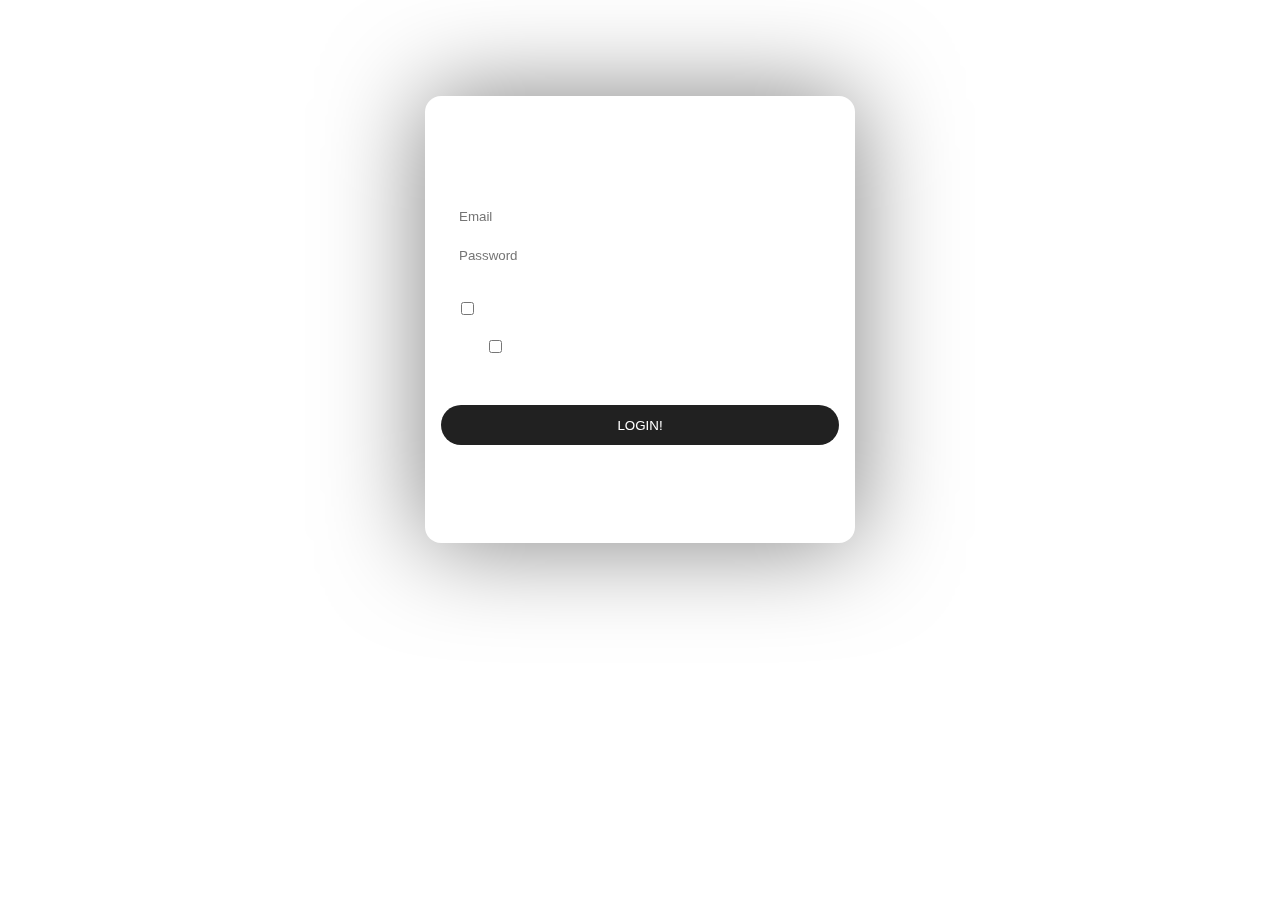
==== index.html @ 41a74d9e "Add files via upload" ====
<!DOCTYPE html>
<html lang="en">
    <head>
        <meta charset="UTF-8">
        <meta name="viewport" content="width=device-width, initial-scale=1.0">
        <title>Login Page</title>
        <link rel="stylesheet" href="style.css" />
    </head>
    <body>
        <video autoplay muted loop id="myVideo">
            <source src="earth101.mp4" type="video/mp4">
        </video>
        <div class="container">
            <div class="heading">
                <h1 id="h1">LogIn</h1>
            </div>
            <div class="input">
                <form>
                    <input type="text" id="email" placeholder="Email">
                    <input type="password" id="pwd" placeholder="Password">
                    
                </form>
                
            </div>
            <div class="tick">
                <input type="checkbox" id="tick" onclick="myFunction()">Show Password
            </div>
            <div class="forgotPass">
                <label><input type="checkbox">
                    Remember Me!
                </label>
                <a href="#" id="Fpass">Forgot password?</a>
            </div>
            <div class="btn">
                <button id="loginbtn">
                    LOGIN!
                </button>
            </div>
            <div class="register">
                <p>Don't have account?</p>
                <a href="register.html">Register Here!</a>
            </div>
        </div>








        <script src="practice.js"></script>
    </body>
</html>
---- style.css ----
* {
    padding: 0;
    margin: 0;
}

body #myVideo {
    width: 100vw;
    height: 100vh;
    object-fit:fill;
    position: fixed;
    left: 0;
    right: 0;
    top: 0;
    bottom: 0;
    z-index: -1;
}




.container{
    max-width: fit-content;
    margin-left: auto;
    margin-right: auto;
    margin-top: 6rem;
    padding: 1rem;
    border-radius: 1rem;
    backdrop-filter: blur(5px);
    box-shadow: 0 0 100px rgba(0, 0, 0, 0.5);
    color: white
}

.heading {
    text-align: center;
    padding-bottom: 2rem;
}

.tick{
   margin-top: 10px;
   margin-right: 10px;
   margin-bottom: 20px;
   accent-color: black;
   margin-left: 20px;
}

.Reginput form ::placeholder{
    color: white;
    opacity: 0.7;
    
}

.Reginput #email {
    padding-top: 10px;
    color:  white;
    width: 100%;
    height: 100%;
    border-bottom-color: white;
    border-top-color: transparent;
    border-left-color: transparent;
    border-right-color: transparent;
    outline: none;
    background: transparent;
    padding-bottom: 10px;
}



.Reginput #pwd{
    color:  white;
    padding-top: 10px;
    padding-bottom: 10px;
    width: 100%;
    height: 100%;
    border-bottom-color: white;
    border-top-color: transparent;
    border-left-color: transparent;
    border-right-color: transparent;
    outline: none;
    background: transparent;
    
}


.input #email{
    padding-top: 10px;
    color:  white;
    width: 100%;
    height: 100%;
    border-bottom-color: white;
    border-top-color: transparent;
    border-left-color: transparent;
    border-right-color: transparent;
    outline: none;
    background: transparent;
    
    
    padding-bottom: 10px;
}

.input #pwd{
    color:  white;
    padding-top: 10px;
    padding-bottom: 10px;
    width: 100%;
    height: 100%;
    border-bottom-color: white;
    border-top-color: transparent;
    border-left-color: transparent;
    border-right-color: transparent;
    outline: none;
    background: transparent;
    
}

.Reginput #pwd{
    color:  white;
    padding-top: 10px;
    padding-bottom: 10px;
    width: 100%;
    height: 100%;
    border-bottom-color: white;
    border-top-color: transparent;
    border-left-color: transparent;
    border-right-color: transparent;
    outline: none;
    background: transparent;
    
}

.Reginput #username{
    color:  white;
    padding-top: 10px;
    padding-bottom: 10px;
    width: 100%;
    height: 100%;
    border-bottom-color: white;
    border-top-color: transparent;
    border-left-color: transparent;
    border-right-color: transparent;
    outline: none;
    background: transparent;
}

.Reginput #Confpwd{
    color:  white;
    padding-top: 10px;
    padding-bottom: 10px;
    width: 100%;
    height: 100%;
    border-bottom-color: white;
    border-top-color: transparent;
    border-left-color: transparent;
    border-right-color: transparent;
    outline: none;
    background: transparent;
}

.input {
    padding: 1rem;
    
}



.forgotPass label {
    text-align: center; 
    align-items: center;
    padding-right: 2rem;
    font-size: small;
    accent-color: black;
}
.forgotPass a{
    color: white;
    text-decoration: none;
    transition: 0.4s;
}

.forgotPass a:hover
{
    text-decoration: underline;
    
}
.forgotPass {
    padding: 0 3rem 3rem 3rem ;
    
}

.btn #loginbtn, #Register{
    width: 100%;
    height: 40px;
    
}

#loginbtn {
    background-color: rgb(33, 33, 33);
    color: white;
    border: none;
    cursor: pointer;
    border-radius: 20px;
    transition: 0.4s;
    opacity: 100%;
}

#Register{
    background-color: rgb(33, 33, 33);
    color: white;
    border: none;
    cursor: pointer;
    border-radius: 20px;
    transition: 0.4s;
    opacity: 100%;
}

#loginbtn:hover {
    opacity: 0.7;
}

#Register:hover {
    opacity: 0.7;
    
}

.register {
    display: flex;
    align-content: center;
    text-align: center;
    justify-content: center;
    padding: 2rem;
}

.Signup {
    display: flex;
    align-content: center;
    text-align: center;
    justify-content: center;
    padding: 2rem;
}

.register p{
    padding-right: 3rem;
}

.Signup p {
    padding-right: 3rem;
}

.register a{
    text-decoration: none;
    color: white;
}

.Signup a{
    text-decoration: none;
    color: white;
}

.register a:hover{
    text-decoration: underline;
}

.Signup a:hover{
    text-decoration: underline;
}
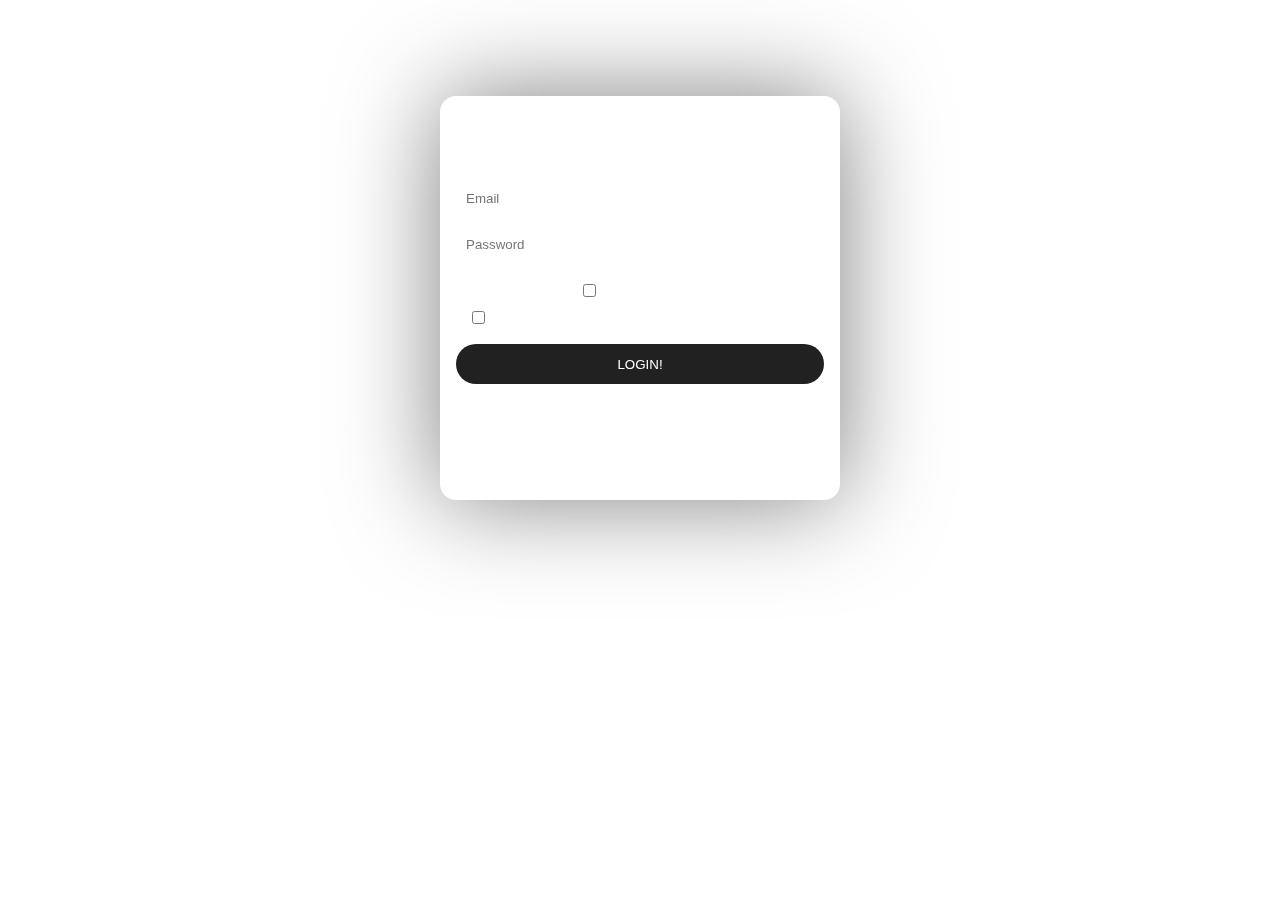
==== commit 3c06e518: "Add files via upload" ====
--- a/index.html
+++ b/index.html
@@ -1,54 +1,40 @@
 <!DOCTYPE html>
 <html lang="en">
-    <head>
-        <meta charset="UTF-8">
-        <meta name="viewport" content="width=device-width, initial-scale=1.0">
-        <title>Login Page</title>
-        <link rel="stylesheet" href="style.css" />
-    </head>
-    <body>
-        <video autoplay muted loop id="myVideo">
-            <source src="earth101.mp4" type="video/mp4">
-        </video>
-        <div class="container">
-            <div class="heading">
-                <h1 id="h1">LogIn</h1>
-            </div>
-            <div class="input">
-                <form>
-                    <input type="text" id="email" placeholder="Email">
-                    <input type="password" id="pwd" placeholder="Password">
-                    
-                </form>
-                
-            </div>
-            <div class="tick">
-                <input type="checkbox" id="tick" onclick="myFunction()">Show Password
-            </div>
-            <div class="forgotPass">
-                <label><input type="checkbox">
-                    Remember Me!
-                </label>
-                <a href="#" id="Fpass">Forgot password?</a>
-            </div>
-            <div class="btn">
-                <button id="loginbtn">
-                    LOGIN!
-                </button>
-            </div>
-            <div class="register">
-                <p>Don't have account?</p>
-                <a href="register.html">Register Here!</a>
-            </div>
+<head>
+    <meta charset="UTF-8">
+    <meta name="viewport" content="width=device-width, initial-scale=1.0">
+    <title>Login Page</title>
+    <link rel="stylesheet" href="style.css" />
+</head>
+<body>
+    <video autoplay muted loop id="myVideo">
+        <source src="earth101.mp4" type="video/mp4">
+    </video>
+    <div class="container">
+        <div class="heading">
+            <h1 id="h1">LogIn</h1>
         </div>
-
-
-
-
-
-
-
-
-        <script src="practice.js"></script>
-    </body>
-</html>+        <div class="input">
+            <form>
+                <input type="text" id="email" placeholder="Email">
+                <input type="password" id="pwd" placeholder="Password">
+            </form>
+        </div>
+        <div class="tick">
+            <input type="checkbox" id="tick" onclick="myFunction()">Show Password
+        </div>
+        <div class="forgotPass">
+            <label><input type="checkbox"> Remember Me!</label>
+            <a href="#" id="Fpass">Forgot password?</a>
+        </div>
+        <div class="btn">
+            <button id="loginbtn">LOGIN!</button>
+        </div>
+        <div class="register">
+            <p>Don't have an account?</p>
+            <a href="./register">Register Here!</a>
+        </div>
+    </div>
+    <script src="practice.js"></script>
+</body>
+</html>
--- a/style.css
+++ b/style.css
@@ -1,12 +1,13 @@
 * {
     padding: 0;
     margin: 0;
+    box-sizing: border-box;
 }
 
 body #myVideo {
     width: 100vw;
     height: 100vh;
-    object-fit:fill;
+    object-fit: fill;
     position: fixed;
     left: 0;
     right: 0;
@@ -15,249 +16,91 @@
     z-index: -1;
 }
 
-
-
-
-.container{
-    max-width: fit-content;
-    margin-left: auto;
-    margin-right: auto;
-    margin-top: 6rem;
+.container {
+    max-width: 400px;
+    margin: 6rem auto 0 auto;
     padding: 1rem;
     border-radius: 1rem;
     backdrop-filter: blur(5px);
     box-shadow: 0 0 100px rgba(0, 0, 0, 0.5);
-    color: white
+    color: white;
+    text-align: center;
 }
 
 .heading {
-    text-align: center;
     padding-bottom: 2rem;
 }
 
-.tick{
-   margin-top: 10px;
-   margin-right: 10px;
-   margin-bottom: 20px;
-   accent-color: black;
-   margin-left: 20px;
+.input form input, 
+.Reginput form input {
+    width: 100%;
+    padding: 10px;
+    margin-bottom: 10px;
+    border: none;
+    border-bottom: 1px solid white;
+    background: transparent;
+    color: white;
+    outline: none;
 }
 
-.Reginput form ::placeholder{
-    color: white;
-    opacity: 0.7;
-    
+.tick {
+    margin: 10px 20px;
+    accent-color: black;
 }
 
-.Reginput #email {
-    padding-top: 10px;
-    color:  white;
-    width: 100%;
-    height: 100%;
-    border-bottom-color: white;
-    border-top-color: transparent;
-    border-left-color: transparent;
-    border-right-color: transparent;
-    outline: none;
-    background: transparent;
-    padding-bottom: 10px;
-}
-
-
-
-.Reginput #pwd{
-    color:  white;
-    padding-top: 10px;
-    padding-bottom: 10px;
-    width: 100%;
-    height: 100%;
-    border-bottom-color: white;
-    border-top-color: transparent;
-    border-left-color: transparent;
-    border-right-color: transparent;
-    outline: none;
-    background: transparent;
-    
-}
-
-
-.input #email{
-    padding-top: 10px;
-    color:  white;
-    width: 100%;
-    height: 100%;
-    border-bottom-color: white;
-    border-top-color: transparent;
-    border-left-color: transparent;
-    border-right-color: transparent;
-    outline: none;
-    background: transparent;
-    
-    
-    padding-bottom: 10px;
-}
-
-.input #pwd{
-    color:  white;
-    padding-top: 10px;
-    padding-bottom: 10px;
-    width: 100%;
-    height: 100%;
-    border-bottom-color: white;
-    border-top-color: transparent;
-    border-left-color: transparent;
-    border-right-color: transparent;
-    outline: none;
-    background: transparent;
-    
-}
-
-.Reginput #pwd{
-    color:  white;
-    padding-top: 10px;
-    padding-bottom: 10px;
-    width: 100%;
-    height: 100%;
-    border-bottom-color: white;
-    border-top-color: transparent;
-    border-left-color: transparent;
-    border-right-color: transparent;
-    outline: none;
-    background: transparent;
-    
-}
-
-.Reginput #username{
-    color:  white;
-    padding-top: 10px;
-    padding-bottom: 10px;
-    width: 100%;
-    height: 100%;
-    border-bottom-color: white;
-    border-top-color: transparent;
-    border-left-color: transparent;
-    border-right-color: transparent;
-    outline: none;
-    background: transparent;
-}
-
-.Reginput #Confpwd{
-    color:  white;
-    padding-top: 10px;
-    padding-bottom: 10px;
-    width: 100%;
-    height: 100%;
-    border-bottom-color: white;
-    border-top-color: transparent;
-    border-left-color: transparent;
-    border-right-color: transparent;
-    outline: none;
-    background: transparent;
-}
-
-.input {
-    padding: 1rem;
-    
-}
-
-
-
-.forgotPass label {
-    text-align: center; 
-    align-items: center;
-    padding-right: 2rem;
+.forgotPass {
+    display: flex;
+    justify-content: space-between;
+    padding: 0 1rem 1rem 1rem;
     font-size: small;
     accent-color: black;
 }
-.forgotPass a{
+
+.forgotPass a {
     color: white;
     text-decoration: none;
     transition: 0.4s;
 }
 
-.forgotPass a:hover
-{
+.forgotPass a:hover {
     text-decoration: underline;
-    
-}
-.forgotPass {
-    padding: 0 3rem 3rem 3rem ;
-    
 }
 
-.btn #loginbtn, #Register{
+.btn button {
     width: 100%;
     height: 40px;
-    
-}
-
-#loginbtn {
     background-color: rgb(33, 33, 33);
     color: white;
     border: none;
+    border-radius: 20px;
     cursor: pointer;
-    border-radius: 20px;
     transition: 0.4s;
-    opacity: 100%;
 }
 
-#Register{
-    background-color: rgb(33, 33, 33);
-    color: white;
-    border: none;
-    cursor: pointer;
-    border-radius: 20px;
-    transition: 0.4s;
-    opacity: 100%;
-}
-
-#loginbtn:hover {
+.btn button:hover {
     opacity: 0.7;
 }
 
-#Register:hover {
-    opacity: 0.7;
-    
-}
-
-.register {
-    display: flex;
-    align-content: center;
-    text-align: center;
-    justify-content: center;
+.register, .Signup {
     padding: 2rem;
 }
 
-.Signup {
-    display: flex;
-    align-content: center;
-    text-align: center;
-    justify-content: center;
-    padding: 2rem;
+.register p, .Signup p {
+    padding-right: 1rem;
 }
 
-.register p{
-    padding-right: 3rem;
+.register a, .Signup a {
+    color: white;
+    text-decoration: none;
 }
 
-.Signup p {
-    padding-right: 3rem;
-}
-
-.register a{
-    text-decoration: none;
-    color: white;
-}
-
-.Signup a{
-    text-decoration: none;
-    color: white;
-}
-
-.register a:hover{
+.register a:hover, .Signup a:hover {
     text-decoration: underline;
 }
 
-.Signup a:hover{
-    text-decoration: underline;
-}+/* Media Queries for Responsive Design */
+@media (max-width: 600px) {
+    .container {
+        width: 90%;
+    }
+}
